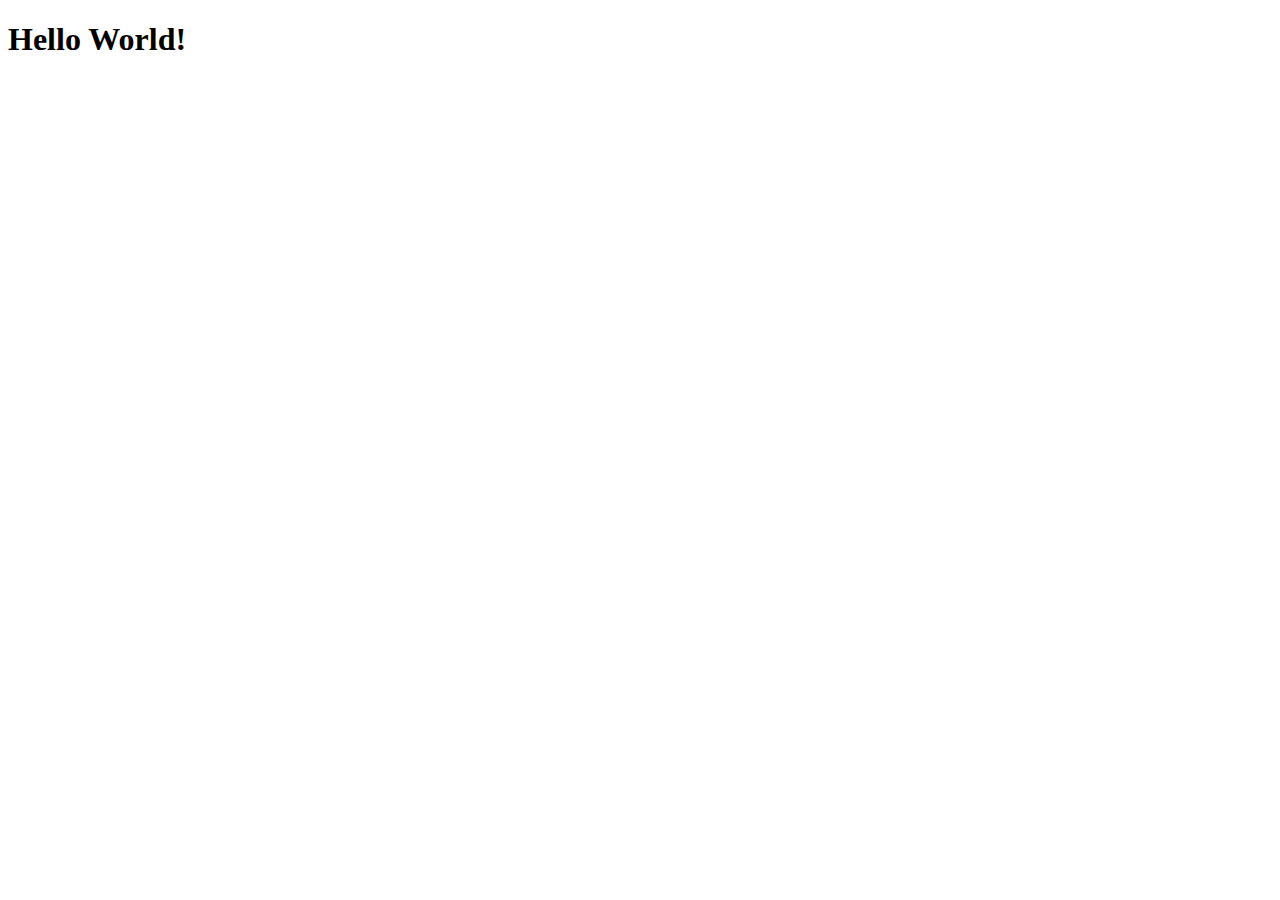
==== index.html @ 3b58ba62 "1st commit" ====
<!DOCTYPE html>
<html lang="en">
<head>
  <meta charset="UTF-8">
  <meta http-equiv="X-UA-Compatible" content="IE=edge">
  <meta name="viewport" content="width=device-width, initial-scale=1.0">
  <title>Document</title>
</head>
<body>
  <h1>Hello World!</h1>
</body>
</html>
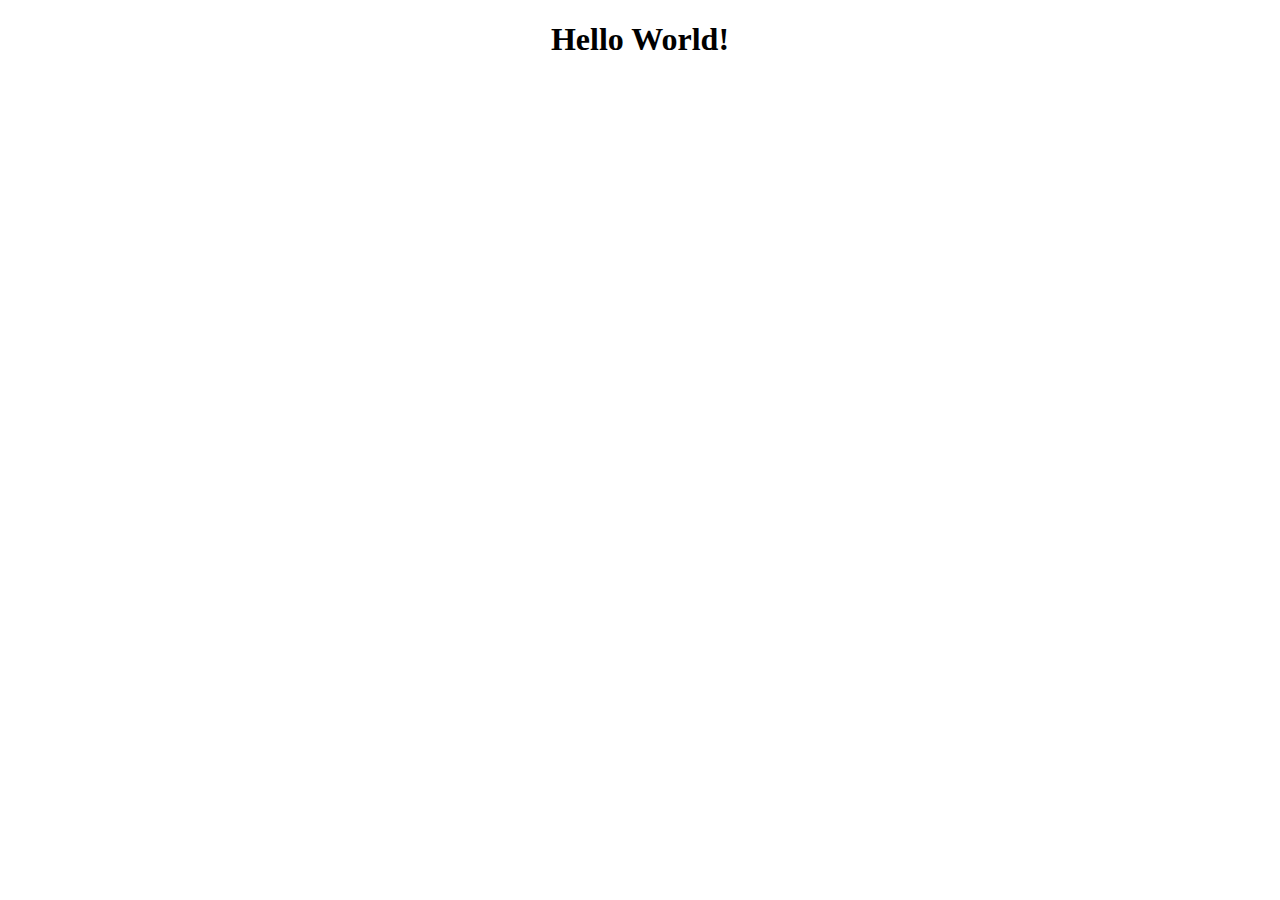
==== commit 49d0927c: "💄 CSS追加" ====
--- a/index.html
+++ b/index.html
@@ -1,12 +1,15 @@
 <!DOCTYPE html>
-<html lang="en">
+<html lang="ja">
+
 <head>
   <meta charset="UTF-8">
-  <meta http-equiv="X-UA-Compatible" content="IE=edge">
   <meta name="viewport" content="width=device-width, initial-scale=1.0">
   <title>Document</title>
+  <link rel="stylesheet" href="style.css">
 </head>
+
 <body>
   <h1>Hello World!</h1>
 </body>
-</html>+
+</html>
--- a/style.css
+++ b/style.css
@@ -0,0 +1,4 @@
+body {
+  margin: 0;
+  text-align: center;
+}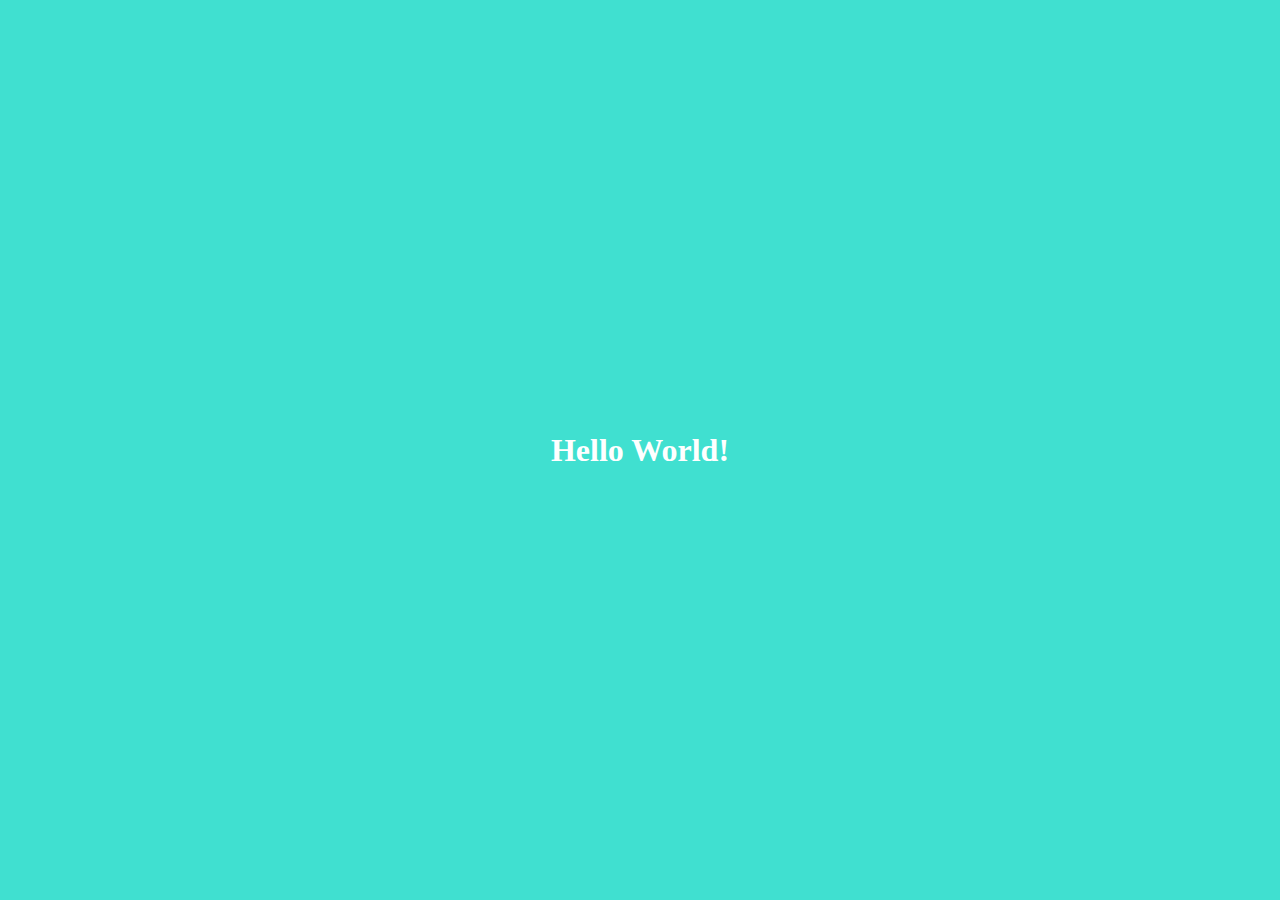
==== commit 3a2c1425: "💄 背景色追加" ====
--- a/index.html
+++ b/index.html
@@ -9,7 +9,9 @@
 </head>
 
 <body>
-  <h1>Hello World!</h1>
+  <div class="container">
+    <h1>Hello World!</h1>
+  </div>
 </body>
 
 </html>
--- a/style.css
+++ b/style.css
@@ -1,4 +1,12 @@
 body {
   margin: 0;
   text-align: center;
-}+  color: #fff;
+}
+.container {
+  min-height: 100vh;
+  background-color: turquoise;
+  display: flex;
+  justify-content: center;
+  align-items: center;
+}
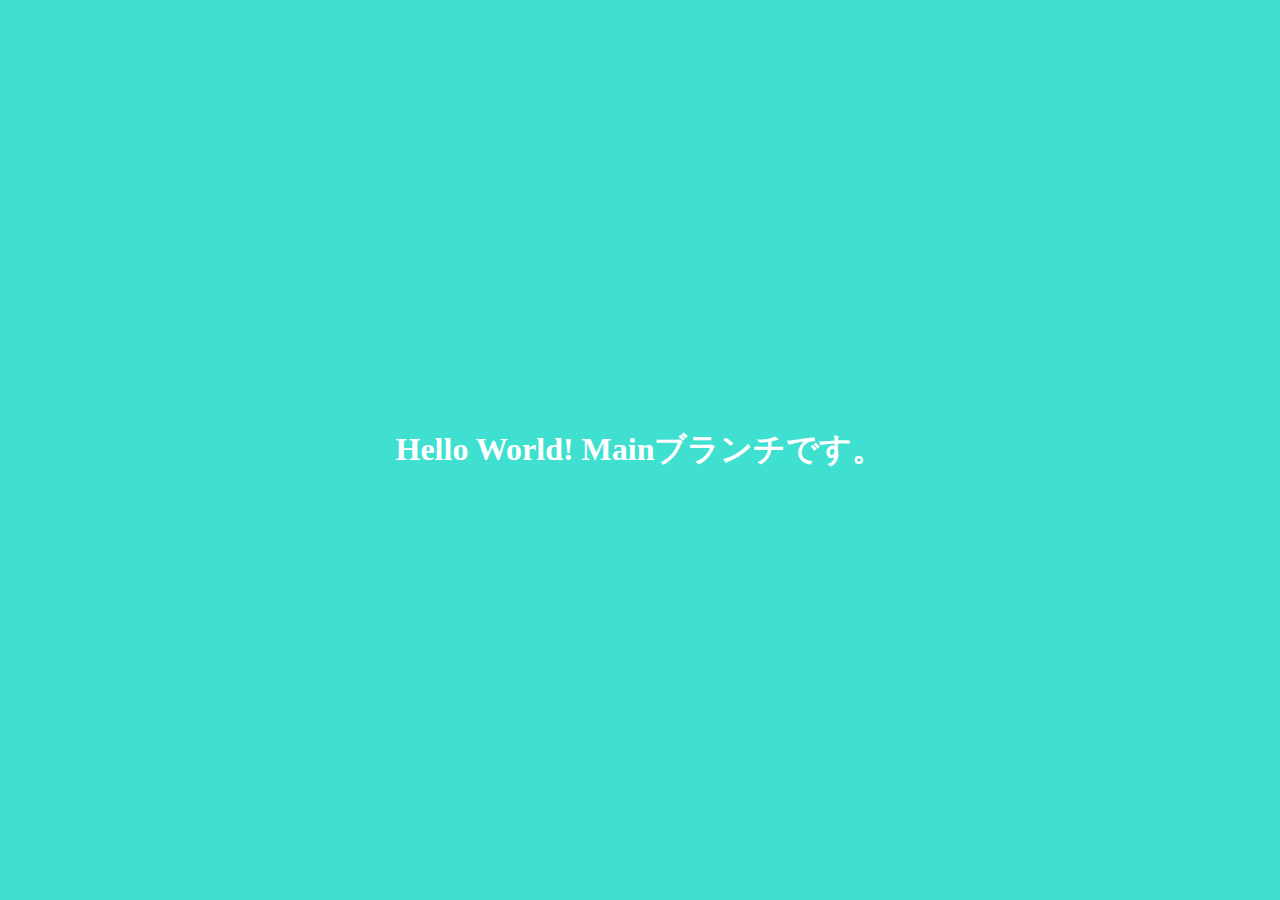
==== commit d80b0c03: "indexファイルの見出し変更" ====
--- a/index.html
+++ b/index.html
@@ -10,7 +10,7 @@
 
 <body>
   <div class="container">
-    <h1>Hello World!</h1>
+    <h1>Hello World! Mainブランチです。</h1>
   </div>
 </body>
 
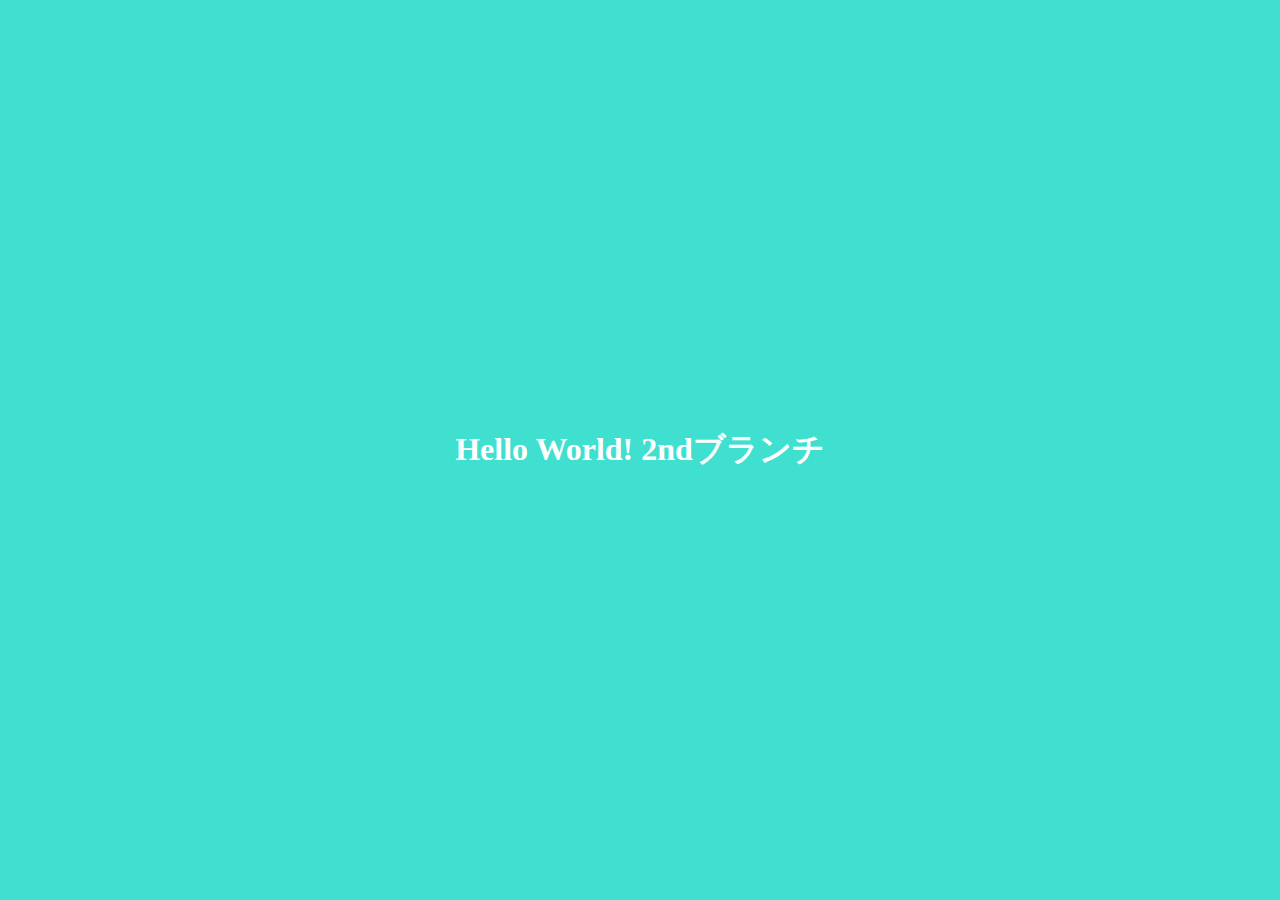
==== commit e2e164ee: "2ndブランチの見出し変更" ====
--- a/index.html
+++ b/index.html
@@ -10,7 +10,7 @@
 
 <body>
   <div class="container">
-    <h1>Hello World! Mainブランチです。</h1>
+    <h1>Hello World! 2ndブランチ</h1>
   </div>
 </body>
 
